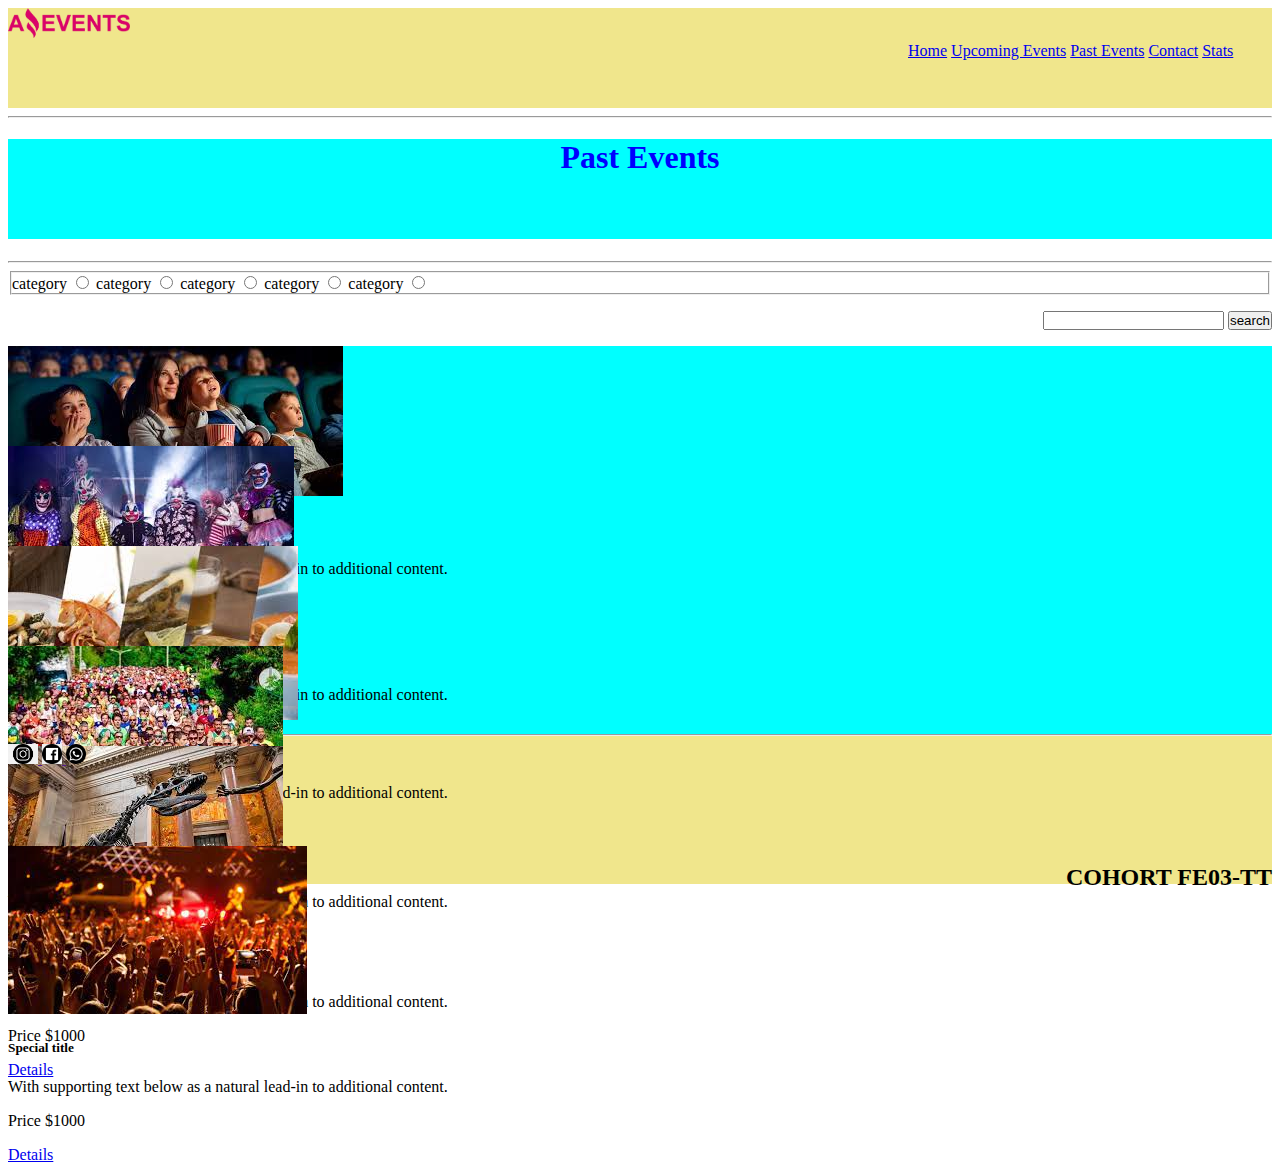
==== Past Events.html @ 47f3f047 "first commit" ====
<!DOCTYPE html>
<html lang="en">
<head>
    <meta charset="UTF-8">
    <meta http-equiv="X-UA-Compatible" content="IE=edge">
    <meta name="viewport" content="width=device-width, initial-scale=1.0">
    <title>task1 js</title>
    <link rel="stylesheet" href="style.css">
    
    <link href="https://cdn.jsdelivr.net/npm/bootstrap@5.3.0-alpha1/dist/css/bootstrap.min.css" rel="stylesheet" integrity="sha384-GLhlTQ8iRABdZLl6O3oVMWSktQOp6b7In1Zl3/Jr59b6EGGoI1aFkw7cmDA6j6gD" crossorigin="anonymous">
</head>
<body>
  <div class="Header">
     <img src="./assets/Logo Amazing Events.png" class="Event" alt="10px">
     <nav class="Barra">
       <a href="./index.html">Home</a>
       <a href="./Upcoming Events.html">Upcoming Events</a>
       <a href="./Past Events.html">Past Events</a>
       <a href="./Contact.html">Contact</a>
       <a href="./Stats.html">Stats</a>
     </nav> 
  </div>

  <hr> 
    <h1 class="Titulo">Past Events</h1>
    
    <hr>
    
    <fieldset>
        <label for="category">category</label>
        <input type="radio" name="category" id="category">
        <label for="category">category</label>
        <input type="radio" name="category" id="category">
        <label for="category">category</label>
        <input type="radio" name="category" id="category">
        <label for="category">category</label>
        <input type="radio" name="category" id="category">
        <label for="category">category</label>
        <input type="radio" name="category" id="category">
    </fieldset>
    <form action="../../form-result.php" method="post" target="_blank">
      <p class="Search">
        <input type="search" name="busquedamusica" placeholder="">
        <input type="submit" value="search">
      </p>
    </form>
    <div class="row">
      <div class="col-sm-2 mb-3 mb-sm-0">
        <div class="card">
          <img src="./assets/Cinema.jpg" class="card-img-top" alt="...">
          <div class="card-body">
            <h5 class="card-title">Special title</h5>
            <p class="card-text">With supporting text below as a natural lead-in to additional content.</p>
            <p class="Price">Price $1000</p>
            <a href="#" class="btn btn-primary">Details</a>
          </div>
        </div> 
      </div>
      <div class="col-sm-2">
        <div class="card">
          <img src="./assets/Costume_Party.jpg" class="card-img-top" alt="...">
          <div class="card-body">
            <h5 class="card-title">Special title</h5>
            <p class="card-text">With supporting text below as a natural lead-in to additional content.</p>
            <p class="Price">Price $1000</p>
            <a href="#" class="btn btn-primary">Details</a>
          </div>
        </div>
      </div>
      <div class="col-sm-2">
        <div class="card">
          <img src="./assets/Food_Fair.jpg" class="card-img-top" alt="...">
          <div class="card-body">
            <h5 class="card-title">Special title</h5>
            <p class="card-text">With supporting text below as a natural lead-in to additional content.</p>
            <p class="Price">Price $1000</p>
            <a href="#" class="btn btn-primary">Details</a>
          </div>
        </div>
      </div>
      <div class="col-sm-2">
        <div class="card">
          <img src="./assets/Marathon.jpg" class="card-img-top" alt="...">
          <div class="card-body">
            <h5 class="card-title">Special title</h5>
            <p class="card-text">With supporting text below as a natural lead-in to additional content.</p>
            <p class="Price">Price $1000</p>
            <a href="#" class="btn btn-primary">Details</a>
          </div>
        </div>
      </div>
      <div class="col-sm-2">
        <div class="card">
          <img src="./assets/Museum_Tour.jpg" class="card-img-top" alt="...">
          <div class="card-body">
            <h5 class="card-title">Special title</h5>
            <p class="card-text">With supporting text below as a natural lead-in to additional content.</p>
            <p class="Price">Price $1000</p>
            <a href="#" class="btn btn-primary">Details</a>
          </div>
        </div>
      </div>
      <div class="col-sm-2">
        <div class="card">
          <img src="./assets/Music_Concert.jpg" class="card-img-top" alt="...">
          <div class="card-body">
            <h5 class="card-title">Special title</h5>
            <p class="card-text">With supporting text below as a natural lead-in to additional content.</p>
            <p class="Price">Price $1000</p>
            <a href="#" class="btn btn-primary">Details</a>
          </div>
        </div>
      </div>
    </div>
    
    <footer>
        <hr>
        <div>
        <a href="">
          <img src="./assets/logoinstg.png" alt="10px" class="Inst">
        </a>
        <a href="">
          <img src="./assets/logoface.png" alt="20px" class="Face">
        </a> 
        <a href="">
          <img src="./assets/logowhats.png" alt="20px" class="What">
        </a> 
        </div>
        <h2 class="Mensfoot">COHORT FE03-TT</h2>
    </footer>
    <script src="https://cdn.jsdelivr.net/npm/bootstrap@5.3.0-alpha1/dist/js/bootstrap.bundle.min.js" integrity="sha384-w76AqPfDkMBDXo30jS1Sgez6pr3x5MlQ1ZAGC+nuZB+EYdgRZgiwxhTBTkF7CXvN" crossorigin="anonymous"></script>
</body>
</html>
---- style.css ----
* {
  padding: 0;
  margin: o;
  box-sizing: border-box;
  left: 1000;
}
.Titulo {
  text-align: center;
  color: blue;
  background-color: aqua;
  height: 100px;
}
.Header {
  background-color: khaki;
}
.Search {
  text-align: end;
}
.row {
  background-color: aqua;
  height: 400px;
}
    
div {
  
  height: 100px;
}
.Inst {
  height: 20px;
}

.Face {
  height: 20px;
}

.What {
  height: 20px;
} 

.Mensfoot {
  
  
  text-align: end;
}
footer {
  margin-top: -20px;
  height: 150px;
  background-color: khaki
}

.Event {
  height: 30px;
}

.Barra {
  margin-left: 900px;
}
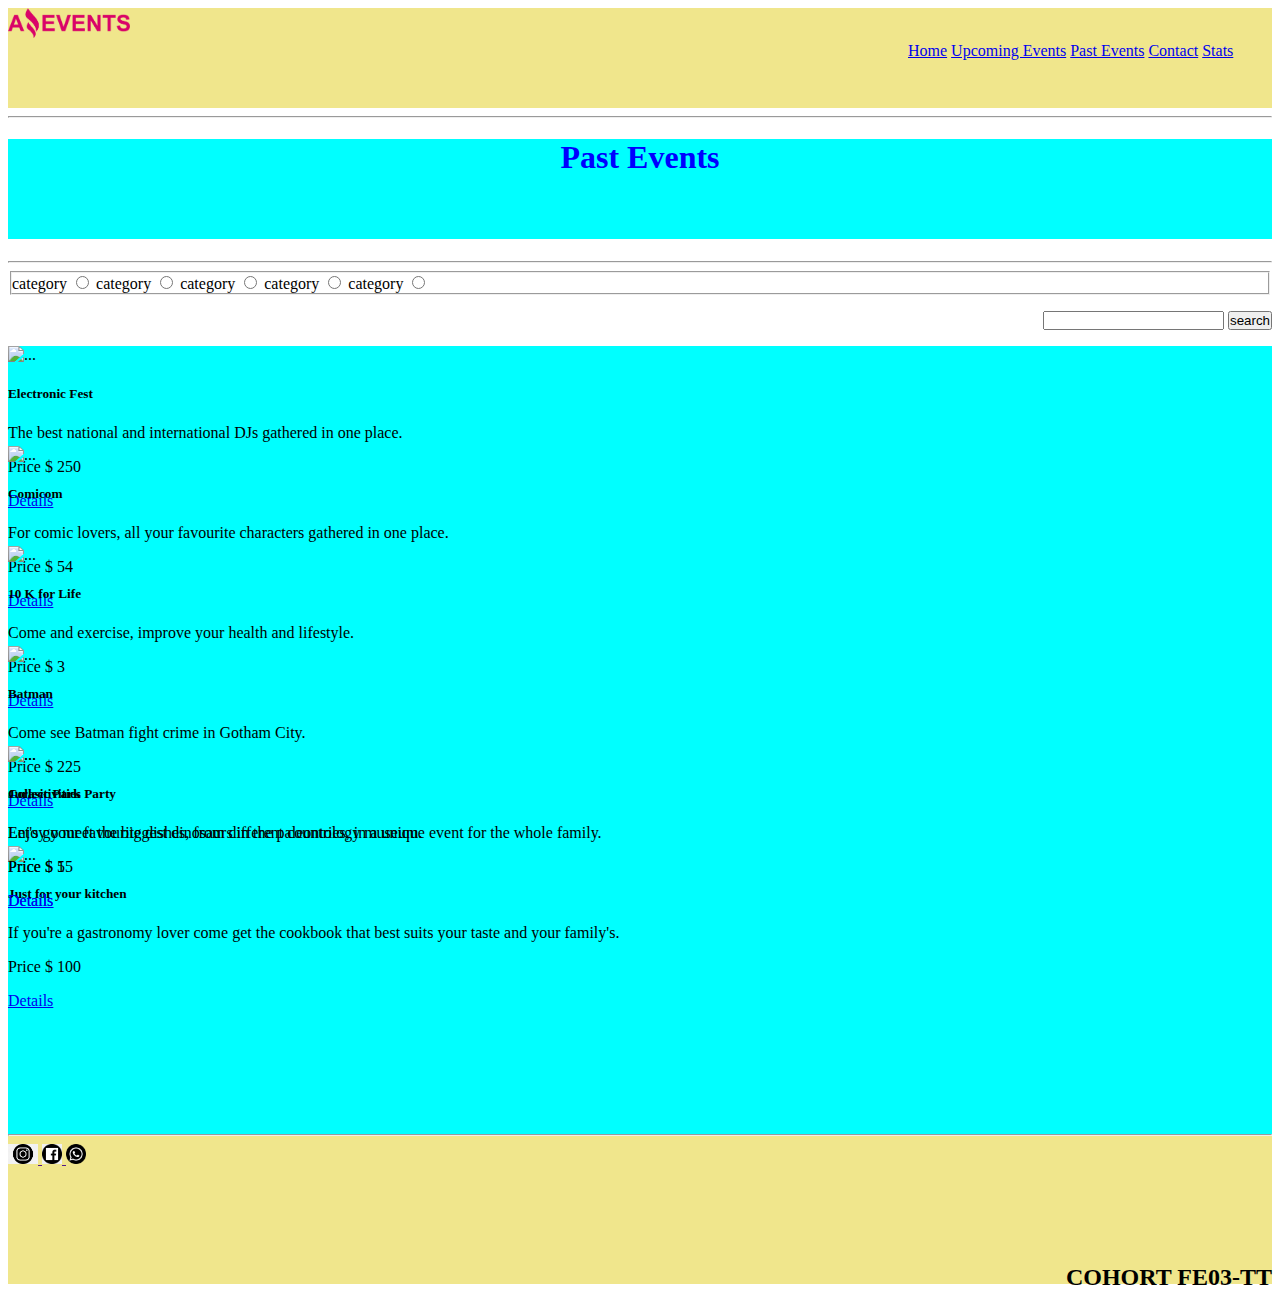
==== commit 92f2b8d1: "second commit" ====
--- a/Past Events.html
+++ b/Past Events.html
@@ -23,9 +23,7 @@
 
   <hr> 
     <h1 class="Titulo">Past Events</h1>
-    
-    <hr>
-    
+  <hr>
     <fieldset>
         <label for="category">category</label>
         <input type="radio" name="category" id="category">
@@ -47,72 +45,85 @@
     <div class="row">
       <div class="col-sm-2 mb-3 mb-sm-0">
         <div class="card">
-          <img src="./assets/Cinema.jpg" class="card-img-top" alt="...">
+          <img src="https://i.postimg.cc/KvsSK8cj/Electronic-Fest.jpg" class="card-img-top" alt="...">
           <div class="card-body">
-            <h5 class="card-title">Special title</h5>
-            <p class="card-text">With supporting text below as a natural lead-in to additional content.</p>
-            <p class="Price">Price $1000</p>
+            <h5 class="card-title">Electronic Fest</h5>
+            <p class="card-text">The best national and international DJs gathered in one place.</p>
+            <p class="Price">Price $ 250</p>
             <a href="#" class="btn btn-primary">Details</a>
           </div>
         </div> 
       </div>
       <div class="col-sm-2">
         <div class="card">
-          <img src="./assets/Costume_Party.jpg" class="card-img-top" alt="...">
+          <img src="https://i.postimg.cc/KYD0jMf2/comicon.jpg" class="card-img-top" alt="...">
           <div class="card-body">
-            <h5 class="card-title">Special title</h5>
-            <p class="card-text">With supporting text below as a natural lead-in to additional content.</p>
-            <p class="Price">Price $1000</p>
+            <h5 class="card-title">Comicom</h5>
+            <p class="card-text">For comic lovers, all your favourite characters gathered in one place.</p>
+            <p class="Price">Price $ 54</p>
             <a href="#" class="btn btn-primary">Details</a>
           </div>
         </div>
       </div>
       <div class="col-sm-2">
         <div class="card">
-          <img src="./assets/Food_Fair.jpg" class="card-img-top" alt="...">
+          <img src="https://i.postimg.cc/fyLqZY9K/10-K-for-life.jpg" class="card-img-top" alt="...">
           <div class="card-body">
-            <h5 class="card-title">Special title</h5>
-            <p class="card-text">With supporting text below as a natural lead-in to additional content.</p>
-            <p class="Price">Price $1000</p>
+            <h5 class="card-title">10 K for Life</h5>
+            <p class="card-text">Come and exercise, improve your health and lifestyle.</p>
+            <p class="Price">Price $ 3</p>
             <a href="#" class="btn btn-primary">Details</a>
           </div>
         </div>
       </div>
       <div class="col-sm-2">
         <div class="card">
-          <img src="./assets/Marathon.jpg" class="card-img-top" alt="...">
+          <img src="https://i.postimg.cc/vH52y81C/cinema4.jpg" class="card-img-top" alt="...">
           <div class="card-body">
-            <h5 class="card-title">Special title</h5>
-            <p class="card-text">With supporting text below as a natural lead-in to additional content.</p>
-            <p class="Price">Price $1000</p>
+            <h5 class="card-title">Batman</h5>
+            <p class="card-text">Come see Batman fight crime in Gotham City.</p>
+            <p class="Price">Price $ 225</p>
+            <a href="#" class="btn btn-primary">Details</a>
+          </div>
+        </div> 
+      </div>
+      <div class="col-sm-2">
+        <div class="card">
+          <img src="https://i.postimg.cc/GmHRkbNV/Jurassic-Park.jpg" class="card-img-top" alt="...">
+          <div class="card-body">
+            <h5 class="card-title">Jurasic Park</h5>
+            <p class="card-text">Let's go meet the biggest dinosaurs in the paleontology museum.</p>
+            <p class="Price">Price $ 15</p>
             <a href="#" class="btn btn-primary">Details</a>
           </div>
         </div>
       </div>
       <div class="col-sm-2">
         <div class="card">
-          <img src="./assets/Museum_Tour.jpg" class="card-img-top" alt="...">
+          <img src="https://i.postimg.cc/05FhxHVK/book4.jpg" class="card-img-top" alt="...">
           <div class="card-body">
-            <h5 class="card-title">Special title</h5>
-            <p class="card-text">With supporting text below as a natural lead-in to additional content.</p>
-            <p class="Price">Price $1000</p>
-            <a href="#" class="btn btn-primary">Details</a>
-          </div>
-        </div>
-      </div>
-      <div class="col-sm-2">
-        <div class="card">
-          <img src="./assets/Music_Concert.jpg" class="card-img-top" alt="...">
-          <div class="card-body">
-            <h5 class="card-title">Special title</h5>
-            <p class="card-text">With supporting text below as a natural lead-in to additional content.</p>
-            <p class="Price">Price $1000</p>
+            <h5 class="card-title">Just for your kitchen</h5>
+            <p class="card-text">If you're a gastronomy lover come get the cookbook that best suits your taste and your family's.</p>
+            <p class="Price">Price $ 100</p>
             <a href="#" class="btn btn-primary">Details</a>
           </div>
         </div>
       </div>
     </div>
     
+    <div class="row">
+      <div class="col-sm-2 mb-3 mb-sm-0">
+        <div class="card">
+          <img src="https://i.postimg.cc/Fs03hQDt/Collectivities-Party.jpg" class="card-img-top" alt="...">
+          <div class="card-body">
+            <h5 class="card-title">Collectivities Party</h5>
+            <p class="card-text">Enjoy your favourite dishes, from different countries, in a unique event for the whole family.</p>
+            <p class="Price">Price $ 5</p>
+            <a href="#" class="btn btn-primary">Details</a>
+          </div>
+        </div> 
+      </div>
+    </div>  
     <footer>
         <hr>
         <div>
@@ -129,5 +140,6 @@
         <h2 class="Mensfoot">COHORT FE03-TT</h2>
     </footer>
     <script src="https://cdn.jsdelivr.net/npm/bootstrap@5.3.0-alpha1/dist/js/bootstrap.bundle.min.js" integrity="sha384-w76AqPfDkMBDXo30jS1Sgez6pr3x5MlQ1ZAGC+nuZB+EYdgRZgiwxhTBTkF7CXvN" crossorigin="anonymous"></script>
+    <script src="./scripts/past.js"></script>
 </body>
 </html>